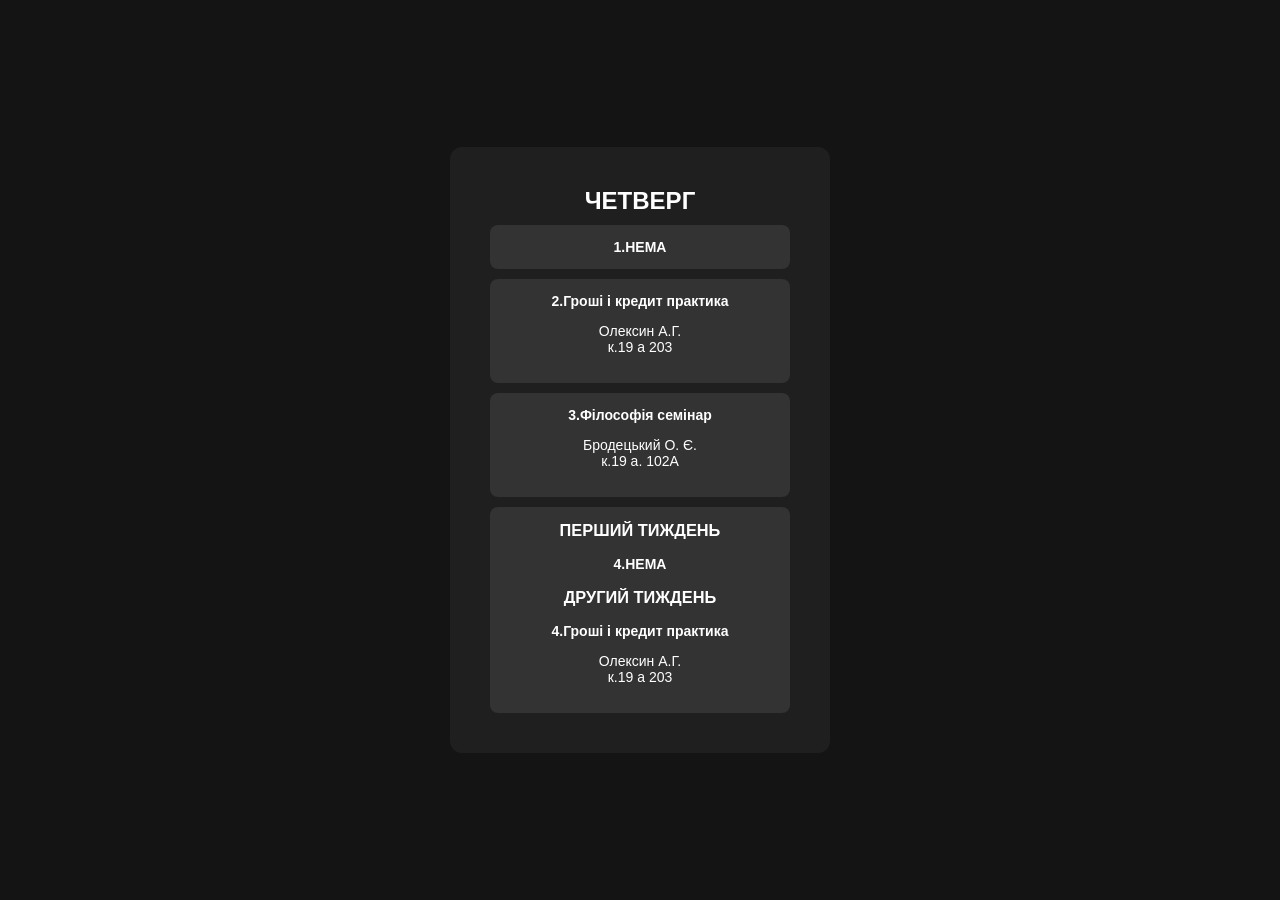
==== chetverh.html @ 806d8875 "Add files via upload" ====
<!DOCTYPE html>
<html lang="en">
<head>
    <meta charset="UTF-8">
    <meta name="viewport" content="width=device-width, initial-scale=1.0">
    <title>ПОНЕДІЛОК</title>
    <link rel="stylesheet" href="pon.css">
    <script>
    
    const tg = window.Telegram.WebApp;
    tg.expand(); 
</script>
</head>
<body>
  <main>
    <header>
        <h1>ЧЕТВЕРГ</h1>
    </header>

    <div class="para">
        <p>1.НЕМА</p>
    </div>

    <div class="para">
        <p>2.Гроші і кредит практика</p>
        <div class="info">
            <p>Олексин А.Г.</p>
            <p>к.19 а 203</p>
        </div>
    </div> <div class="para">
        <p>3.Філософія семінар</p>
        <div class="info">
            <p>Бродецький О. Є.</p>
            <p>к.19 а. 102А</p>
        </div>
    </div> <div class="para">
        <h3>ПЕРШИЙ ТИЖДЕНЬ</h3>
        <br>
        <p>4.НЕМА</p>
        <br>
        <h3>ДРУГИЙ ТИЖДЕНЬ</h3>
        <br>
        <p>4.Гроші і кредит практика</p>
        <div class="info">
            <p>Олексин А.Г.</p>
            <p>к.19 а 203</p>
        </div>
    </div> </main>

</body>
</html>
---- pon.css ----
* {
    margin: 0;
    padding: 0;
    box-sizing: border-box;
}

body {
    font-family: 'Inter', sans-serif;
    background-color: #141414; 
    display: flex;
    justify-content: center;
    align-items: center;
    min-height: 100vh;
    color: white;
}
main{
    background-color: #1f1f1f; 
    padding: 40px;
    border-radius: 12px;
    width: 100%;
    max-width: 380px;

    text-align: center;
}
h1 {
    font-size: 24px;
    font-weight: 600;
    margin-bottom: 8px;
}
.para{
    text-align: center;
     display: block;
    background-color: #333333;
    color: white;
    text-decoration: none;
    padding: 14px;
    border-radius: 8px;
    font-weight: 600;
    font-size: 14px;
    transition: all 0.3s ease;
    margin-top: 10px;
}
.info{
    display: block;
    background-color: #333333;
    color: white;
    text-decoration: none;
    padding: 14px;
    font-weight: lighter;
    font-size: 14px;
    transition: all 0.3s ease;
}
.para:hover {
    background-color: #c5f82a;
    color: #141414;
    cursor: pointer;
}
.para:hover .info {
    color: #141414; 
    background-color: #c5f82a;
}
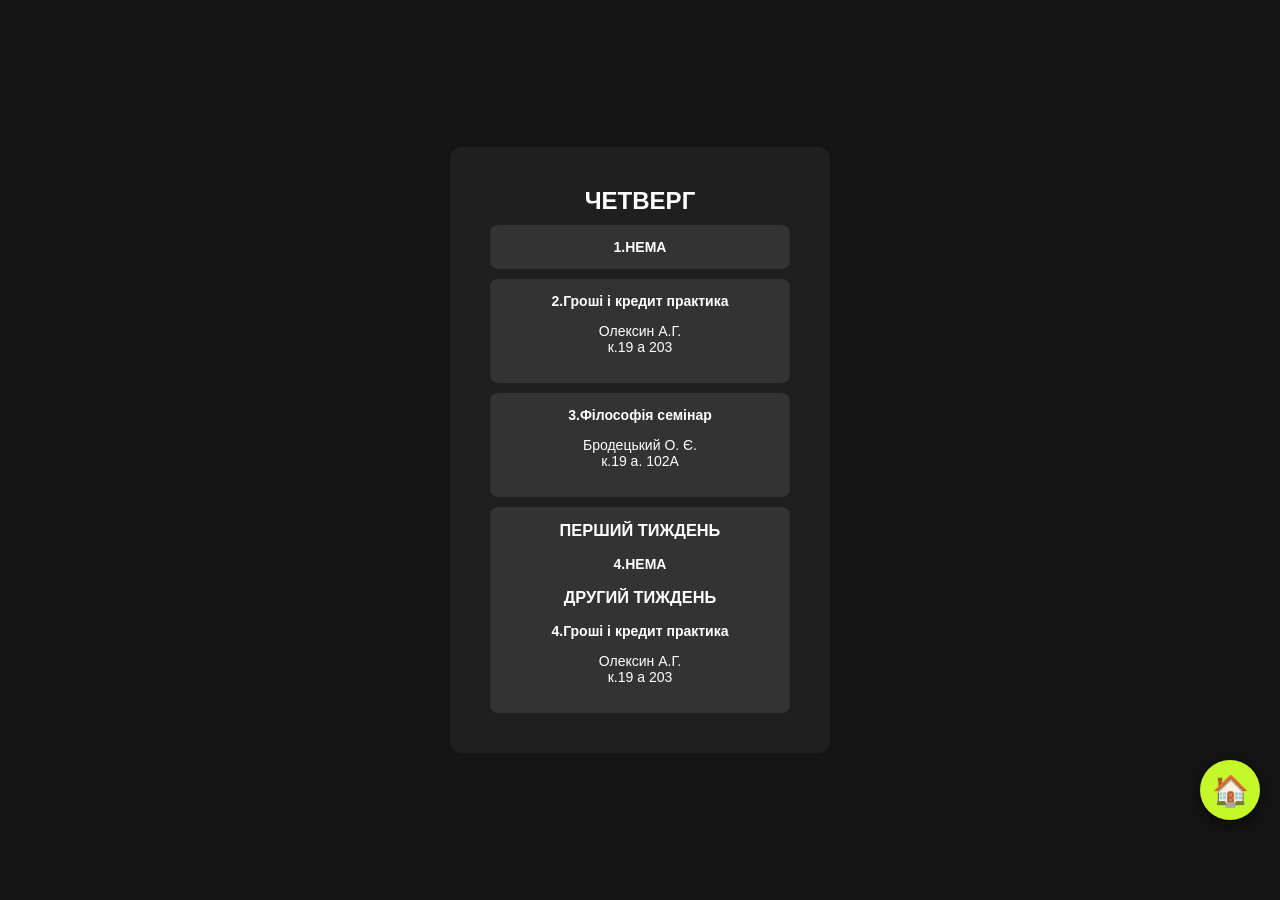
==== commit 618b50f5: "Update chetverh.html" ====
--- a/chetverh.html
+++ b/chetverh.html
@@ -45,7 +45,8 @@
             <p>Олексин А.Г.</p>
             <p>к.19 а 203</p>
         </div>
-    </div> </main>
+    </div><a href="index.html" class="home-button">🏠</a> </main>
 
 </body>
-</html>+
+</html>
--- a/pon.css
+++ b/pon.css
@@ -55,7 +55,35 @@
     color: #141414;
     cursor: pointer;
 }
+.home-button {
+    position: fixed;   
+    right: 20px;       
+    bottom: 80px;      
+    
+    background-color: #c5f82a; 
+    color: #141414;            
+    
+    width: 60px;       
+    height: 60px;
+    border-radius: 50%;        
+    
+    display: flex;
+    justify-content: center;
+    align-items: center;
+    
+    text-decoration: none;
+    font-size: 30px;   
+    box-shadow: 0 4px 15px rgba(0, 0, 0, 0.5); 
+    z-index: 1000;     
+    transition: all 0.2s ease;
+}
+
+
+.home-button:active {
+    transform: scale(0.9); 
+}
 .para:hover .info {
     color: #141414; 
     background-color: #c5f82a;
-}+
+}
